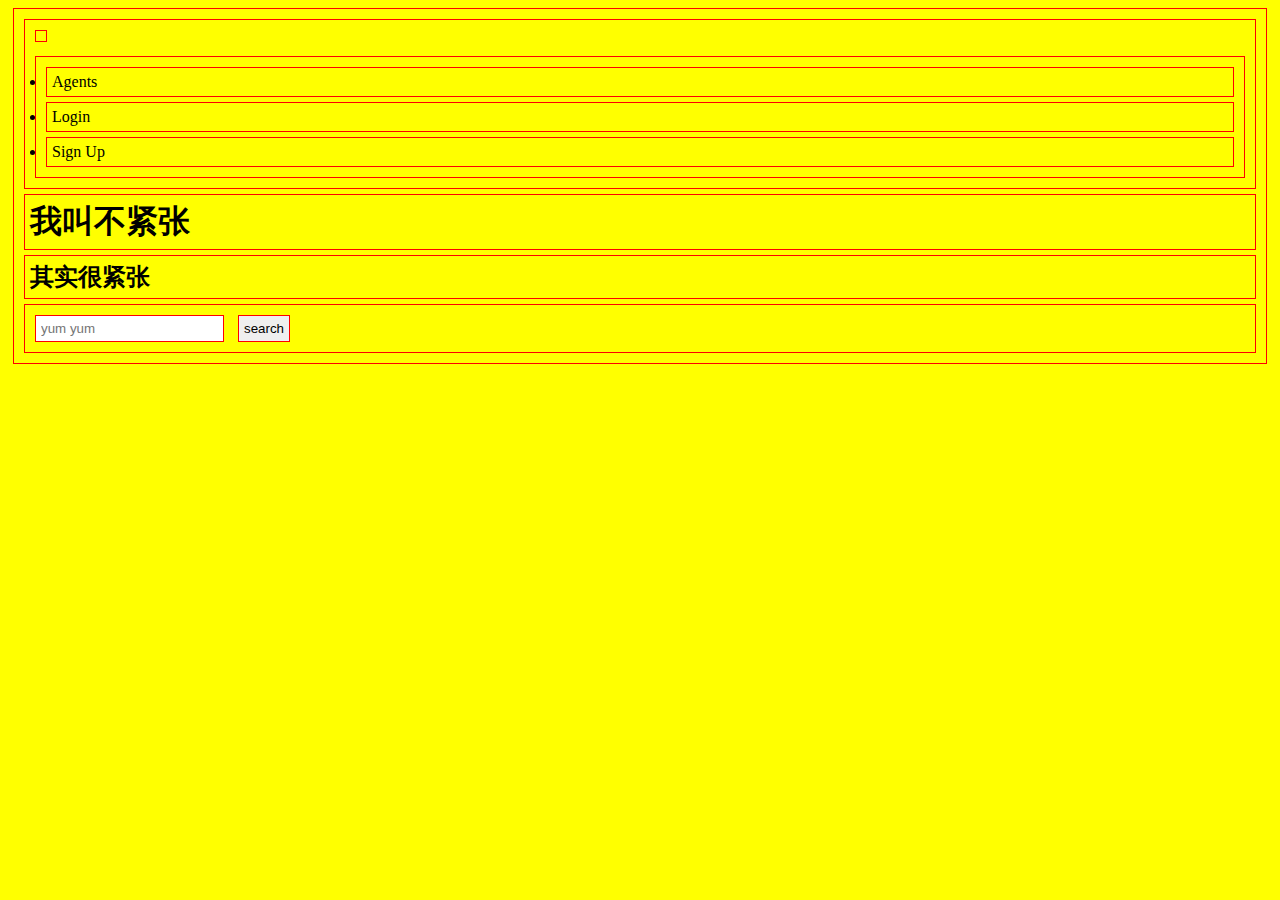
==== page1.html @ bb7d8bad "1st try" ====
<!DOCTYPE html>

<html>
        <head>
            <title>my first page</title>
            <link rel="stylesheet" href="style.css">
        </head>
    <body>
        <section class="hero">
            <header>
                <img />
                <ul>
                    <li>Agents</li>
                    <li>Login</li>
                    <li>Sign Up</li>
                </ul>
            </header>
            <h1>我叫不紧张</h1>
            <h2>其实很紧张</h2>
            <form action="">
                <input type="text" placeholder="yum yum">
                <button>search</button>
            </form>
        </section>
    </body>
</html>
---- style.css ----
body{
    background: yellow;
}
section,form,
header,ul,li,
input,button,img,h1,h2{
    margin: 5px;
    padding: 5px;
    border:1px solid red;
}
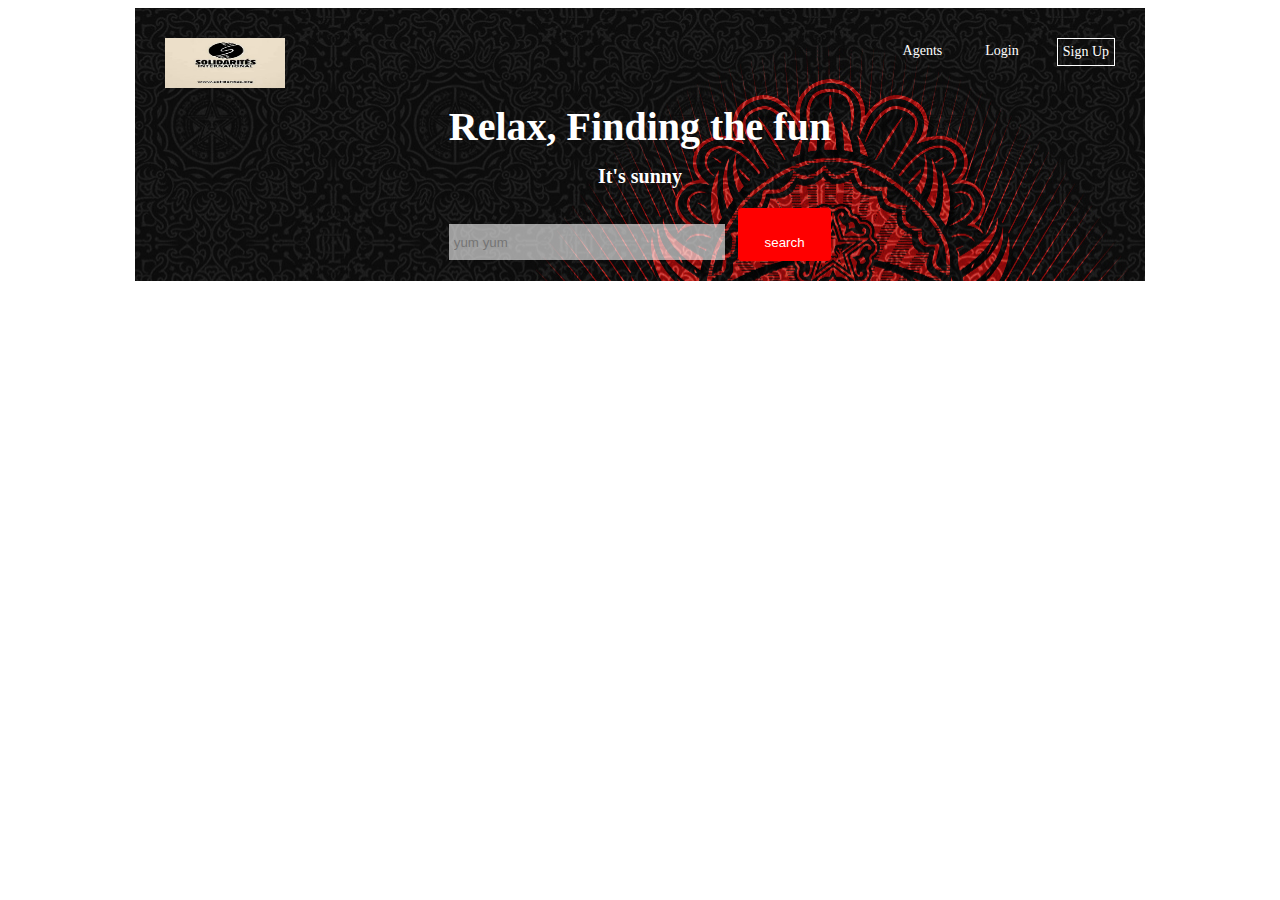
==== commit b4540407: "2nd" ====
--- a/page1.html
+++ b/page1.html
@@ -8,15 +8,15 @@
     <body>
         <section class="hero">
             <header>
-                <img />
+                <img src="image/Screen%20Shot%202014-05-14%20at%2011.38.57%20PM.png" />
                 <ul>
                     <li>Agents</li>
                     <li>Login</li>
                     <li>Sign Up</li>
                 </ul>
             </header>
-            <h1>我叫不紧张</h1>
-            <h2>其实很紧张</h2>
+            <h1>Relax, Finding the fun</h1>
+            <h2>It's sunny</h2>
             <form action="">
                 <input type="text" placeholder="yum yum">
                 <button>search</button>
--- a/style.css
+++ b/style.css
@@ -1,10 +1,78 @@
 body{
-    background: yellow;
+    background: white;
 }
 section,form,
 header,ul,li,
 input,button,img,h1,h2{
     margin: 5px;
     padding: 5px;
-    border:1px solid red;
+    border: 0;
+}
+
+body{
+    font-size: 62.5%;
+}
+
+section.hero{
+    max-width: 100em;
+    margin:0 auto;
+    background-image: url(image/obey_peace_goddess_wallpaper_by_ideal27-d67yja9.jpg)
+}
+
+section.hero header{}
+
+section.hero h1{
+    clear: both;
+    font-size: 4em;
+    color: white;
+    text-align: center
+}
+
+section.hero h2{
+    clear: both;
+    font-size: 2em;
+    color: white;
+    text-align: center
+}
+
+section.hero header img{
+    float: left;
+    width: 120px;
+    height: 50px;
+    margin-left: 1em;
+    margin-top: 1em;
+}
+
+section.hero header ul{
+    float: right;
+
+}
+
+section.hero header ul li{
+    list-style: none;
+    color: white;
+    float:left;
+    margin-left: 2em;
+    font-size: 1.4em;
+}
+
+section.hero header ul li:last-child{
+    border: 1px solid white;
+}
+
+section.hero form{
+    text-align: center;
+}
+section.hero form input{
+    width: 20em;
+    height: 2em;
+    background: rgba(255,255,255,.6);
+}
+
+section.hero form button{
+    background-color: red;
+    color: white;
+    height:2em;
+    padding: 2em;
+    border-radius: 4px;
 }